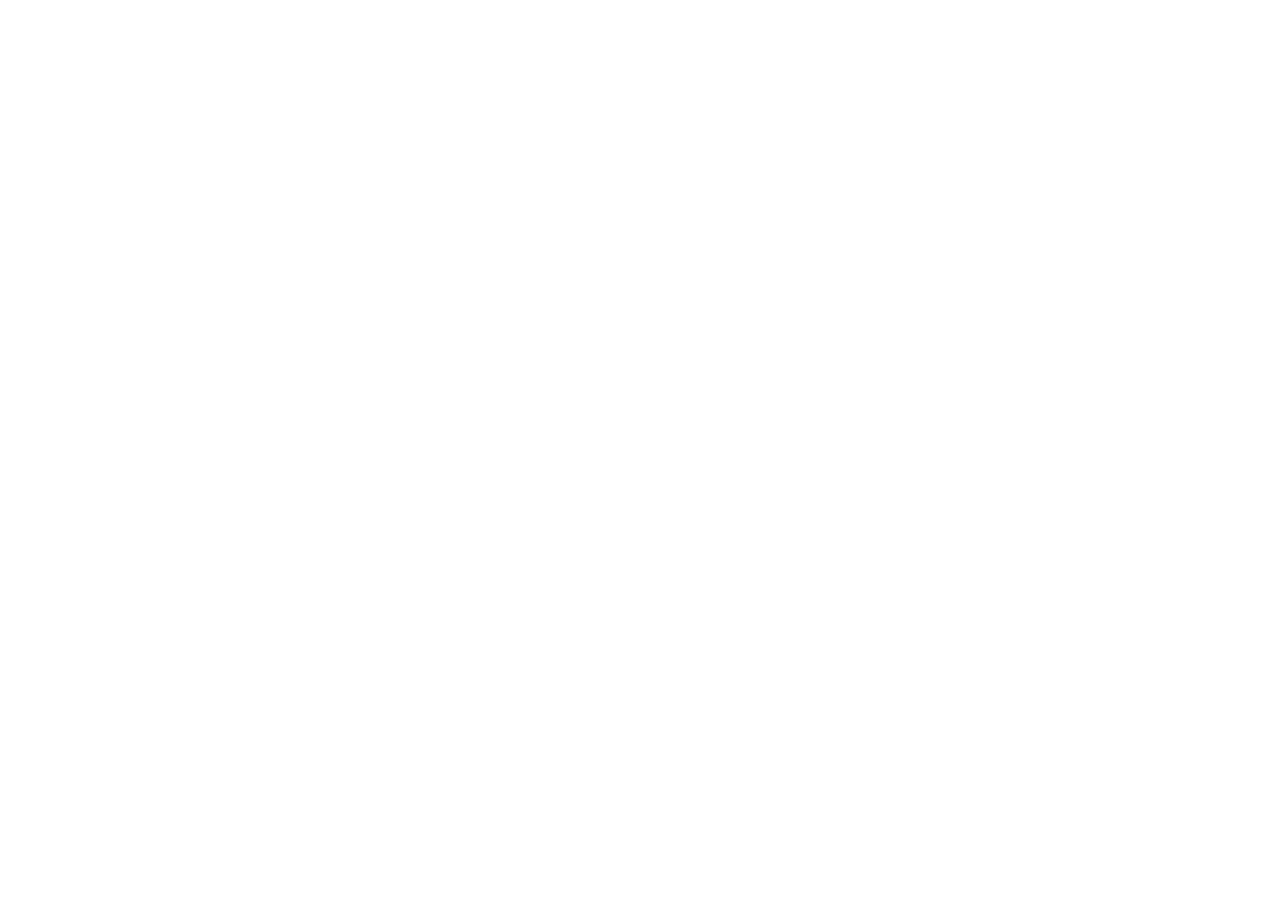
==== about_us.html @ 40432b95 "1" ====
<!DOCTYPE html>
<html lang="en">
<head>
    <meta charset="UTF-8">
    <meta http-equiv="X-UA-Compatible" content="IE=edge">
    <meta name="viewport" content="width=device-width, initial-scale=1.0">
    <title>Document</title>
</head>
<body>
    
</body>
</html>
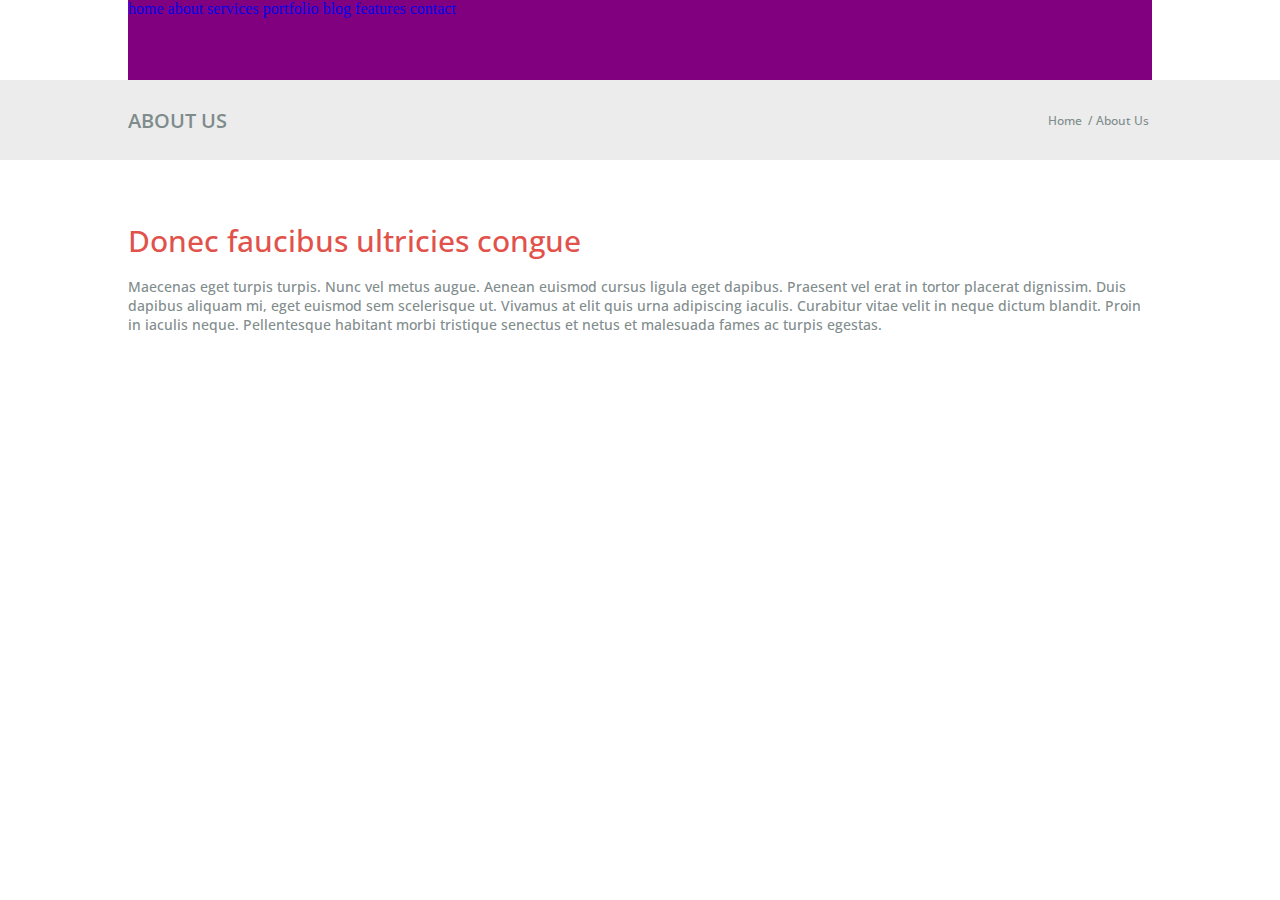
==== commit 4f327ff0: "1" ====
--- a/about_us.html
+++ b/about_us.html
@@ -4,9 +4,55 @@
     <meta charset="UTF-8">
     <meta http-equiv="X-UA-Compatible" content="IE=edge">
     <meta name="viewport" content="width=device-width, initial-scale=1.0">
-    <title>Document</title>
+    <link rel="stylesheet" href="/assets/css/style.css">
+    <title>About Us</title>
 </head>
 <body>
-    
+
+    <header>
+        <div class="container">
+
+    <div class="header">
+        <div class="header-logo"></div>
+        <div class="header-nav">
+            <a href="#" class="home">home</a>
+            <a href="#" class="about">about</a>
+            <a href="#" class="services">services</a>
+            <a href="#" class="portfolio">portfolio</a>
+            <a href="#" class="blog">blog</a>
+            <a href="#" class="features">features</a>
+            <a href="#" class="contact">contact</a>
+            <form action="search"></form>
+        </div>
+    </div>
+        </div>
+    </header>
+
+    <div class="header_title">
+        <div class="container">
+            <div class="title_content">
+                <h2>about us</h2>
+                <div class="title_right">
+                    <a href="/index.html">Home</a>
+                    <a href="/about_us.html">/ About Us</a>
+                </div>
+            </div>
+        </div>
+    </div>
+
+    <section class="section_1">
+        <div class="container">
+            <div class="title_1">
+                <h1>Donec faucibus ultricies congue</h1>
+            </div>
+            <div class="suptitle_1">
+                <p>Maecenas eget turpis turpis. Nunc vel metus augue. Aenean euismod cursus ligula eget dapibus. Praesent vel erat in tortor placerat dignissim. Duis dapibus aliquam mi, eget euismod sem scelerisque ut. Vivamus at elit quis urna adipiscing iaculis. Curabitur vitae velit in neque dictum blandit. Proin in iaculis neque. Pellentesque habitant morbi tristique senectus et netus et malesuada fames ac turpis egestas.</p>
+            </div>
+            <div class="grid_1">
+
+            </div>
+        </div>
+    </section>
+
 </body>
 </html>--- a/assets/css/style.css
+++ b/assets/css/style.css
@@ -0,0 +1,186 @@
+/* Fonts */
+@font-face {
+  font-family: "os_l";
+  font-weight: 300;
+  font-style: normal;
+  src: local("Open-Sans"), url("/assets/fonts/OpenSans-Light.woff2") format("woff2"), url("/assets/fonts/OpenSans-Light.woff") format("woff");
+}
+@font-face {
+  font-family: "os_n";
+  font-weight: 400;
+  font-style: normal;
+  src: local("Open-Sans"), url("/assets/fonts/OpenSans-Regular.woff2") format("woff2"), url("/assets/fonts/OpenSans-Regular.woff") format("woff");
+}
+@font-face {
+  font-family: "os_m";
+  font-weight: 500;
+  font-style: normal;
+  src: local("Open-Sans"), url("/assets/fonts/OpenSans-Medium.woff2") format("woff2"), url("/assets/fonts/OpenSans-Medium.woff") format("woff");
+}
+@font-face {
+  font-family: "os_sb";
+  font-weight: 600;
+  font-style: normal;
+  src: local("Open-Sans"), url("/assets/fonts/OpenSans-SemiBold.woff2") format("woff2"), url("/assets/fonts/OpenSans-SemiBold.woff") format("woff");
+}
+@font-face {
+  font-family: "os_b";
+  font-weight: 700;
+  font-style: normal;
+  src: local("Open-Sans"), url("/assets/fonts/OpenSans-Bold.woff2") format("woff2"), url("/assets/fonts/OpenSans-Bold.woff") format("woff");
+}
+@font-face {
+  font-family: "os_eb";
+  font-weight: 800;
+  font-style: normal;
+  src: local("Open-Sans"), url("/assets/fonts/OpenSans-ExtraBold.woff2") format("woff2"), url("/assets/fonts/OpenSans-ExtraBold.woff") format("woff");
+}
+/* Reset */
+*, *::before, *::after {
+  margin: 0;
+  padding: 0;
+  border: 0;
+  -webkit-box-sizing: border-box;
+          box-sizing: border-box;
+}
+
+:focus, :active {
+  outline: none;
+}
+
+a:focus, a:active {
+  outline: none;
+}
+
+nav, footer, header, aside {
+  display: block;
+}
+
+html, body {
+  height: 100%;
+  width: 100%;
+  font-size: 100%;
+}
+
+input, button, textarea {
+  font-family: inherit;
+}
+
+input::-ms-clear {
+  display: none;
+}
+
+button {
+  cursor: pointer;
+}
+
+button::-moz-focus-inner {
+  padding: 0;
+  border: 0;
+}
+
+a, a:visited {
+  text-decoration: none;
+}
+
+a:hover {
+  text-decoration: none;
+}
+
+ul li {
+  list-style: none;
+}
+
+img {
+  vertical-align: top;
+}
+
+h1, h2, h3, h4, h5, h6 {
+  font-size: inherit;
+  font-weight: inherit;
+}
+
+.header {
+  width: 100%;
+  height: 80px;
+  background-color: purple;
+}
+
+.container {
+  margin: 0 auto;
+  width: 80vw;
+  height: 100%;
+}
+
+.header_title {
+  background-color: #ECECEC;
+  height: 5rem;
+}
+.header_title .title_content {
+  display: -webkit-box;
+  display: -ms-flexbox;
+  display: flex;
+  -webkit-box-orient: horizontal;
+  -webkit-box-direction: normal;
+      -ms-flex-flow: row nowrap;
+          flex-flow: row nowrap;
+  -webkit-box-pack: justify;
+      -ms-flex-pack: justify;
+          justify-content: space-between;
+  -webkit-box-align: center;
+      -ms-flex-align: center;
+          align-items: center;
+  min-height: 5rem;
+}
+.header_title .title_content h2 {
+  font-size: 1.25rem;
+  font-weight: 600;
+  font-family: "os_sb";
+  color: #7F8C8C;
+  text-transform: uppercase;
+}
+.header_title .title_content .title_right {
+  display: -webkit-inline-box;
+  display: -ms-inline-flexbox;
+  display: inline-flex;
+}
+.header_title .title_content .title_right a {
+  font-size: 0.75rem;
+  font-weight: 500;
+  font-family: "os_m";
+  color: #7F8C8C;
+  padding: 3px;
+}
+.header_title .title_content .title_right a:hover {
+  color: red;
+}
+
+.section_1 {
+  margin-top: 3.75rem;
+  height: auto;
+}
+.section_1 .title_1 {
+  font-size: 1.875rem;
+  font-weight: 500;
+  font-family: "os_m";
+  color: #E1524B;
+}
+.section_1 .suptitle_1 {
+  margin-top: 1rem;
+  font-size: 0.875rem;
+  font-weight: 500;
+  font-family: "os_m";
+  color: #7F8C8C;
+}
+
+.grid_1 {
+  padding-top: 3.75rem;
+  display: -ms-grid;
+  display: grid;
+      grid-template-areas: "user_profile  tweets" "follow_block tweets" "trends tweets" "footer tweets" ". tweets";
+  -ms-grid-columns: 1fr, 2fr, 1fr;
+  grid-template-columns: 1fr, 2fr, 1fr;
+  -ms-grid-rows: 1fr, 2fr;
+  grid-template-rows: 1fr, 2fr;
+  gap: 15px;
+}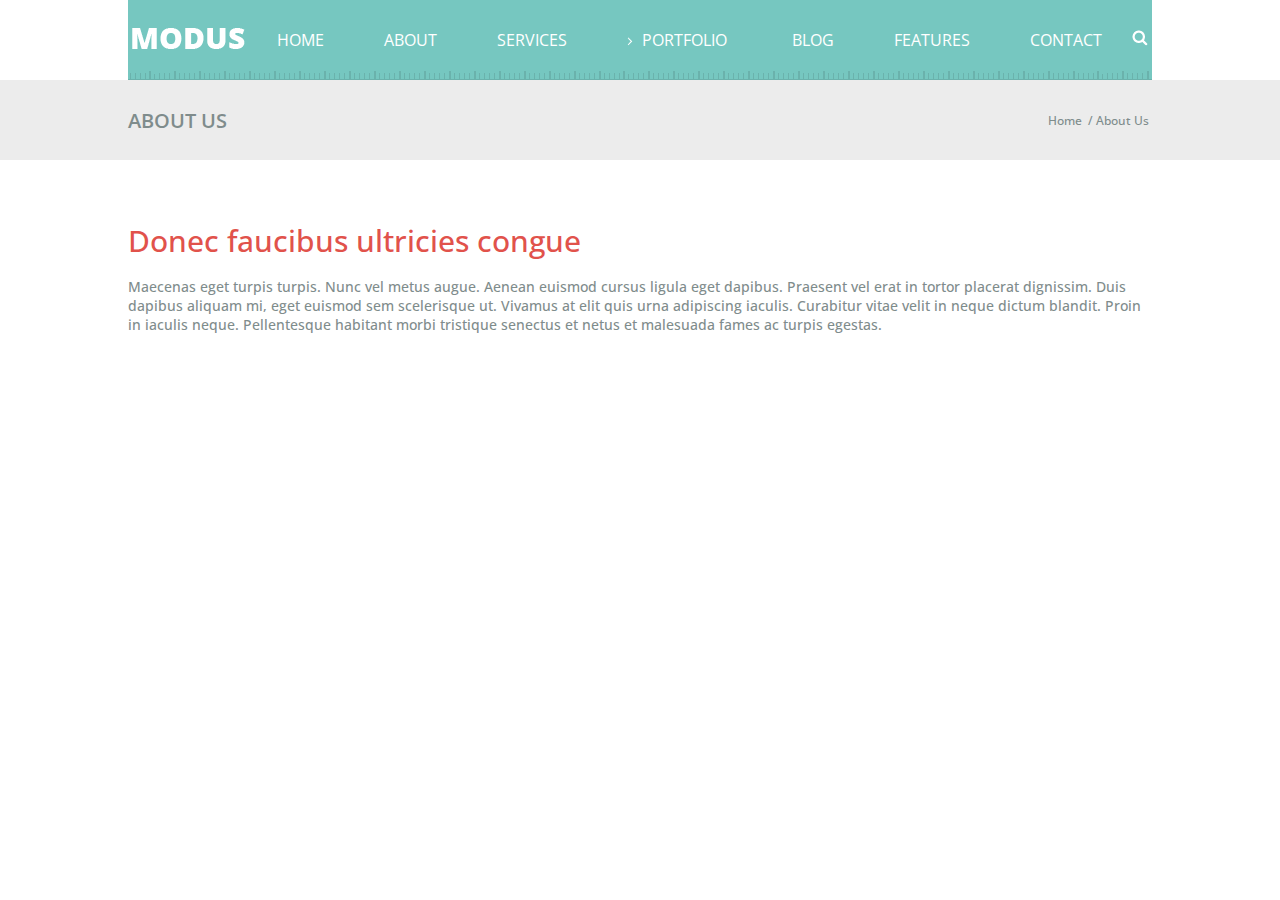
==== commit 0d52dffa: "header" ====
--- a/about_us.html
+++ b/about_us.html
@@ -13,18 +13,32 @@
         <div class="container">
 
     <div class="header">
-        <div class="header-logo"></div>
         <div class="header-nav">
-            <a href="#" class="home">home</a>
-            <a href="#" class="about">about</a>
-            <a href="#" class="services">services</a>
-            <a href="#" class="portfolio">portfolio</a>
-            <a href="#" class="blog">blog</a>
-            <a href="#" class="features">features</a>
-            <a href="#" class="contact">contact</a>
-            <form action="search"></form>
-        </div>
+            <div class="header-logo"></div>
+            <a href="#" class="menu-item">home</a>
+            <a href="#" class="menu-item">about</a>
+            <a href="#" class="menu-item">services</a>
+            <a href="#" id="portfolio" class="menu-item" ><p>portfolio</p>
+                <div id="show-menu" class="dropdownmenu">
+                    <div class="portfolio-page"><p>portfolio</p></div>
+                    <div class="portfolio-page"><p>portfolio</p></div>
+                    <div class="portfolio-page"><p>portfolio</p></div>
+                </div>
+            </a>
+            <a href="#" class="menu-item"> <p></p> blog</a>
+            <a href="#" class="menu-item"><p></p> features</a>
+            <a href="#" class="menu-item"><p></p> contact</a>
+<div class="main-search">
+    <a href="#" id="search" ></a>
+    <input id="search-form" class="search" type="text">
+</div>
+
+                    </div>
+        
     </div>
+    <script src="/assets/js/header.js"></script>
+    <script src="/assets/js/search.js"></script>
+
         </div>
     </header>
 
--- a/assets/css/style.css
+++ b/assets/css/style.css
@@ -101,9 +101,153 @@
 }
 
 .header {
+  position: relative;
   width: 100%;
   height: 80px;
-  background-color: purple;
+  background-color: #76c7c0;
+  background-image: url(/assets/img/header/Path.png);
+  background-repeat: repeat-x;
+  background-position: bottom;
+  z-index: 2;
+}
+.header .header-nav {
+  display: -webkit-box;
+  display: -ms-flexbox;
+  display: flex;
+  -webkit-box-pack: center;
+      -ms-flex-pack: center;
+          justify-content: center;
+  -webkit-box-align: center;
+      -ms-flex-align: center;
+          align-items: center;
+  height: 100%;
+}
+.header .header-nav .header-logo {
+  background: url(/assets/img/header/logo-header.png);
+  background-repeat: no-repeat;
+  height: 25px;
+  width: 115px;
+}
+.header .header-nav .menu-item {
+  text-transform: uppercase;
+  font-family: "os_n";
+  font-weight: 400;
+  padding: 5px 15px;
+  margin: 0 15px;
+  border-radius: 5px;
+  color: #fff;
+}
+.header .header-nav .menu-item:hover:not(#portfolio) {
+  background-color: #62a29e;
+  -webkit-box-shadow: 0 5px 0 0 #528b86;
+          box-shadow: 0 5px 0 0 #528b86;
+}
+.header .header-nav #portfolio {
+  display: -webkit-box;
+  display: -ms-flexbox;
+  display: flex;
+  -webkit-box-align: center;
+      -ms-flex-align: center;
+          align-items: center;
+}
+.header .header-nav #portfolio:hover {
+  background-color: #e8645a !important;
+  -webkit-box-shadow: 0 5px 0 0 #e2534b !important;
+          box-shadow: 0 5px 0 0 #e2534b !important;
+}
+.header .header-nav #portfolio:hover::before {
+  width: 10px;
+  content: url("/assets/img/header/arrow-down.png");
+}
+.header .header-nav #portfolio:before {
+  width: 10px;
+  content: url("/assets/img/header/arrow-right.png");
+}
+.header .header-nav #portfolio p {
+  margin: 0px 5px;
+}
+.header .header-nav #portfolio .dropdownmenu {
+  position: absolute;
+  display: none;
+  background-color: #e2534b;
+  border-radius: 5px;
+  width: 300px;
+  top: 75px;
+  position: absolute;
+  color: white;
+}
+.header .header-nav #portfolio .dropdownmenu:after {
+  position: absolute;
+  top: -5px;
+  left: 20px;
+  -webkit-transform: rotate(45deg);
+          transform: rotate(45deg);
+  background-color: #e2534b;
+  content: "";
+  width: 10px;
+  height: 10px;
+  z-index: -1;
+}
+.header .header-nav #portfolio .dropdownmenu .portfolio-page {
+  background-color: #e8645a;
+  border-radius: 5px;
+  display: -webkit-box;
+  display: -ms-flexbox;
+  display: flex;
+  margin: 5px 5px;
+  padding: 10px;
+  -webkit-box-pack: start;
+      -ms-flex-pack: start;
+          justify-content: flex-start;
+  -webkit-box-align: center;
+      -ms-flex-align: center;
+          align-items: center;
+}
+.header .header-nav #portfolio .dropdownmenu .portfolio-page:before {
+  content: url("/assets/img/header/arrow-right.png");
+}
+.header .header-nav #portfolio .dropdownmenu .portfolio-page:hover {
+  background-color: #76c7c0;
+}
+.header .header-nav #portfolio .show {
+  display: -webkit-box;
+  display: -ms-flexbox;
+  display: flex;
+  -webkit-box-orient: vertical;
+  -webkit-box-direction: normal;
+      -ms-flex-direction: column;
+          flex-direction: column;
+}
+.header .header-nav .portfolio-active {
+  background-color: #e8645a !important;
+  -webkit-box-shadow: 0 5px 0 0 #e2534b !important;
+          box-shadow: 0 5px 0 0 #e2534b !important;
+}
+.header .header-nav .portfolio-active::before {
+  width: 10px;
+  content: url("/assets/img/header/arrow-down.png") !important;
+}
+
+#search {
+  content: url("/assets/img/header/search-form.png");
+}
+
+.search {
+  display: none;
+  position: relative;
+}
+
+.main-search {
+  position: relative;
+}
+
+.search-active {
+  position: absolute;
+  display: -webkit-box;
+  display: -ms-flexbox;
+  display: flex;
+  right: 0px;
+  top: 20px;
 }
 
 .container {
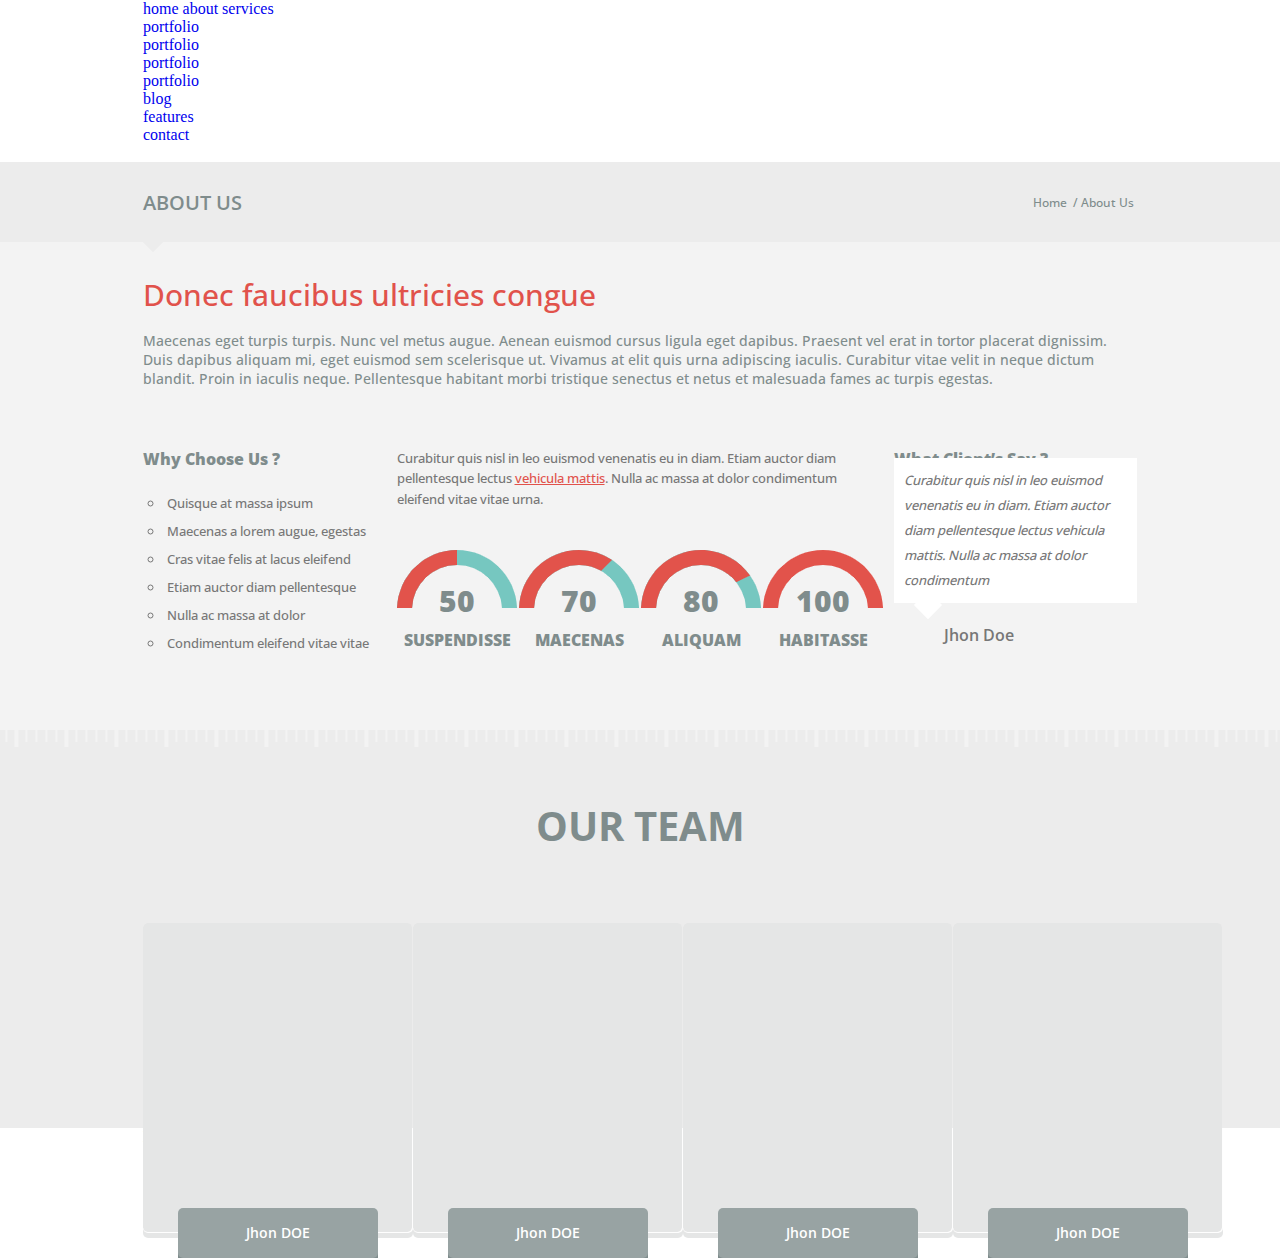
==== commit 1b2ff047: "about us" ====
--- a/about_us.html
+++ b/about_us.html
@@ -63,8 +63,99 @@
                 <p>Maecenas eget turpis turpis. Nunc vel metus augue. Aenean euismod cursus ligula eget dapibus. Praesent vel erat in tortor placerat dignissim. Duis dapibus aliquam mi, eget euismod sem scelerisque ut. Vivamus at elit quis urna adipiscing iaculis. Curabitur vitae velit in neque dictum blandit. Proin in iaculis neque. Pellentesque habitant morbi tristique senectus et netus et malesuada fames ac turpis egestas.</p>
             </div>
             <div class="grid_1">
+                <div class="grid_left_1">
+                    <h3>Why Choose Us ?</h3>
+                </div>
+                <div class="grid_left_2">
+                    <ul>
+                        <li>Quisque at massa ipsum </li>
+                        <li>Maecenas a lorem augue, egestas </li>
+                        <li>Cras vitae felis at lacus eleifend</li>
+                        <li>Etiam auctor diam pellentesque</li>
+                        <li>Nulla ac massa at dolor</li>
+                        <li>Condimentum eleifend vitae vitae</li>
+                    </ul>
+                </div>
+                <div class="grid_center_1">
+                    <p>Curabitur quis nisl in leo euismod venenatis eu in diam. Etiam auctor diam pellentesque lectus <span>vehicula mattis</span>. Nulla ac massa at dolor condimentum eleifend vitae vitae urna.</p>
+                </div>
+                <div class="grid_center_2">
+                    <div class="grid_center_item_1 grid_center_item">
+                        <img id="img_grid_1" src="/assets/img/about_us/Path.png" width="121" height="59" alt="">
+                        <img id="img_overlay_1" src="/assets/img/about_us/Path (1).png" width="61" height="59" alt="">
+                        <h1>50</h1>
+                        <div>SUSPENDISSE</div>
+                    </div>
+                    <div class="grid_center_item_2 grid_center_item">
+                        <img id="img_grid_2" src="/assets/img/about_us/Path.png" width="121" height="59" alt="">
+                        <img id="img_overlay_2" src="/assets/img/about_us/Path (2).png" width="94" height="59" alt="">
+                        <h1>70</h1>
+                        <div>MAECENAS</div>
+                    </div>
+                    <div class="grid_center_item_3 grid_center_item">
+                        <img id="img_grid_3" src="/assets/img/about_us/Path.png" width="121" height="59" alt="">
+                        <img id="img_overlay_3" src="/assets/img/about_us/Path (3).png" width="110" height="59" alt="">
+                        <h1>80</h1>
+                        <div>ALIQUAM</div>
+                    </div>
+                    <div class="grid_center_item">
+                        <img id="img_overlay_4" src="/assets/img/about_us/Path (4).png" width="121" height="59" alt="">
+                        <h1 id="h1_100">100</h1>
+                        <div>HABITASSE</div>
+                    </div>
+                </div>
+                <div class="grid_right_1">
+                    <h3>What Client’s Say ?</h3>
+                </div>
+                <div class="grid_right_2">
+                    <p>Curabitur quis nisl in leo euismod venenatis eu in diam. Etiam auctor diam pellentesque lectus vehicula mattis. Nulla ac massa at dolor condimentum</p>
+                    <div>Jhon Doe</div>
+                </div>
+            </div>
+        </div>
+    </section>
 
+    <section class="section_2">
+        <div class="container">
+            <div class="section_title">
+                <h1>our team</h1>
             </div>
+            <div class="team">
+                <div class="team_item">
+                    <img class="team_img" src="/assets/img/about_us/123.png" width="270" height="310" alt="">
+                    <div class="team_overlay">
+                        <div class="team_img_text">Curabitur quis nisl in leo euismod venenatis eu in diam. Etiam auctor diam pellentesque lectus vehicula mattis. Nulla ac massa at dolor condimentum</div>
+                    </div>
+                    <a class="team_btn" href="#">Jhon DOE</a>
+                </div>
+                <div class="team_item">
+                    <img class="team_img" src="/assets/img/about_us/123.png" width="270" height="310" alt="">
+                    <div class="team_overlay">
+                        <div class="team_img_text">Curabitur quis nisl in leo euismod venenatis eu in diam. Etiam auctor diam pellentesque lectus vehicula mattis. Nulla ac massa at dolor condimentum</div>
+                    </div>
+                    <a class="team_btn" href="#">Jhon DOE</a>
+                </div>
+                <div class="team_item">
+                    <img class="team_img" src="/assets/img/about_us/123.png" width="270" height="310" alt="">
+                    <div class="team_overlay">
+                        <div class="team_img_text">Curabitur quis nisl in leo euismod venenatis eu in diam. Etiam auctor diam pellentesque lectus vehicula mattis. Nulla ac massa at dolor condimentum</div>
+                    </div>
+                    <a class="team_btn" href="#">Jhon DOE</a>
+                </div>
+                <div class="team_item">
+                    <img class="team_img" src="/assets/img/about_us/123.png" width="270" height="310" alt="">
+                    <div class="team_overlay">
+                        <div class="team_img_text">Curabitur quis nisl in leo euismod venenatis eu in diam. Etiam auctor diam pellentesque lectus vehicula mattis. Nulla ac massa at dolor condimentum</div>
+                    </div>
+                    <a class="team_btn" href="#">Jhon DOE</a>
+                </div>
+            </div>
+        </div>
+    </section>
+
+    <section class="section_3">
+        <div class="container">
+            <h1>Best Solution is the simplest IDEA!</h1>
         </div>
     </section>
 
--- a/assets/css/style.css
+++ b/assets/css/style.css
@@ -100,154 +100,226 @@
   font-weight: inherit;
 }
 
-.header {
-  position: relative;
-  width: 100%;
+/*Container*/
+.container {
+  max-width: 1200px;
+  margin: 0 auto;
+  padding: 0 15px;
+}
+
+/*Section1*/
+.grey {
+  max-width: 100%;
   height: 80px;
-  background-color: #76c7c0;
-  background-image: url(/assets/img/header/Path.png);
-  background-repeat: repeat-x;
-  background-position: bottom;
-  z-index: 2;
-}
-.header .header-nav {
+  background-color: #ececec;
+}
+.grey .grey-text {
+  height: 100%;
   display: -webkit-box;
   display: -ms-flexbox;
   display: flex;
-  -webkit-box-pack: center;
-      -ms-flex-pack: center;
-          justify-content: center;
+  -webkit-box-pack: justify;
+      -ms-flex-pack: justify;
+          justify-content: space-between;
   -webkit-box-align: center;
       -ms-flex-align: center;
           align-items: center;
-  height: 100%;
-}
-.header .header-nav .header-logo {
-  background: url(/assets/img/header/logo-header.png);
-  background-repeat: no-repeat;
+}
+.grey .grey-text .text2 {
+  font-family: "os_sb";
+  font-size: 1.25em;
+  line-height: 24px;
+  font-weight: 600;
+  color: #7f8c8c;
+}
+.grey .grey-text a {
+  font-family: "os_n";
+  font-size: 0.75em;
+  line-height: 14px;
+  font-weight: 400;
+  color: #7f8c8c;
+  cursor: default;
+}
+.grey .grey-text a:hover {
+  color: black;
+  opacity: 0.4;
+}
+
+.tria {
   height: 25px;
-  width: 115px;
-}
-.header .header-nav .menu-item {
-  text-transform: uppercase;
+  width: 25px;
+  background-color: #ececec;
+  display: inline-block;
+  position: absolute;
+  top: 65px;
+  -webkit-transform: rotate(139deg);
+          transform: rotate(139deg);
+}
+
+/*Section2*/
+.map {
+  max-width: 100%;
+  height: auto;
+  margin-top: 59px;
+}
+.map .map-decor {
+  width: 100%;
+  border-radius: 5px;
+}
+
+/*Section3*/
+.info {
+  max-width: 100%;
+  height: auto;
+}
+.info .text {
+  width: auto;
+  height: 5.625em;
+  background-color: #ececec;
+  border-radius: 5px;
+  margin-top: 59px;
+  margin-bottom: 59px;
+}
+.info .text .text-decor {
   font-family: "os_n";
+  font-size: 0.8125em;
+  line-height: 20px;
   font-weight: 400;
-  padding: 5px 15px;
-  margin: 0 15px;
-  border-radius: 5px;
-  color: #fff;
-}
-.header .header-nav .menu-item:hover:not(#portfolio) {
-  background-color: #62a29e;
-  -webkit-box-shadow: 0 5px 0 0 #528b86;
-          box-shadow: 0 5px 0 0 #528b86;
-}
-.header .header-nav #portfolio {
+  color: #777777;
+  padding-left: 19px;
+  padding-right: 10px;
+  padding-top: 25px;
+  padding-bottom: 25px;
+}
+
+/*Section4*/
+.contact {
+  max-width: 100%;
+  height: auto;
+}
+.contact .main-block {
+  width: 100%;
+  height: 37.8125em;
   display: -webkit-box;
   display: -ms-flexbox;
   display: flex;
-  -webkit-box-align: center;
-      -ms-flex-align: center;
-          align-items: center;
-}
-.header .header-nav #portfolio:hover {
-  background-color: #e8645a !important;
-  -webkit-box-shadow: 0 5px 0 0 #e2534b !important;
-          box-shadow: 0 5px 0 0 #e2534b !important;
-}
-.header .header-nav #portfolio:hover::before {
-  width: 10px;
-  content: url("/assets/img/header/arrow-down.png");
-}
-.header .header-nav #portfolio:before {
-  width: 10px;
-  content: url("/assets/img/header/arrow-right.png");
-}
-.header .header-nav #portfolio p {
-  margin: 0px 5px;
-}
-.header .header-nav #portfolio .dropdownmenu {
-  position: absolute;
-  display: none;
+  -webkit-box-pack: justify;
+      -ms-flex-pack: justify;
+          justify-content: space-between;
+}
+.contact .main-block .block1 {
+  width: 48.875em;
+  height: auto;
+}
+.contact .main-block .block1 .block1-tittle {
+  font-family: "os_sb";
+  font-size: 1.25em;
+  line-height: 24px;
+  font-weight: 600;
+  text-transform: uppercase;
+  color: #7f8c8c;
+  margin-bottom: 60px;
+}
+.contact .main-block .block1 .form-cont {
+  width: 100%;
+  height: 1.25em;
+}
+.contact .main-block .block1 .input-decor {
+  width: 100%;
+  max-width: 59%;
+  height: 40px;
+  background-color: #e5e6e6;
+  -webkit-box-shadow: inset 3px 2px 0px 0px rgba(245, 244, 244, 0.04);
+          box-shadow: inset 3px 2px 0px 0px rgba(245, 244, 244, 0.04);
+  border-radius: 7px;
+  margin-bottom: 24px;
+  padding-left: 5px;
+}
+.contact .main-block .block1 .area-dec {
+  width: 100%;
+  max-width: 90%;
+  height: 240px;
+  background-color: #e5e6e6;
+  -webkit-box-shadow: inset 3px 2px 0px 0px rgba(245, 244, 244, 0.04);
+          box-shadow: inset 3px 2px 0px 0px rgba(245, 244, 244, 0.04);
+  resize: none;
+  border-radius: 7px;
+  padding-left: 5px;
+  padding-top: 5px;
+  margin-bottom: 24px;
+}
+.contact .main-block .block1 .button-dec {
+  width: 100%;
+  max-width: 25%;
+  height: 50px;
   background-color: #e2534b;
-  border-radius: 5px;
-  width: 300px;
-  top: 75px;
-  position: absolute;
-  color: white;
-}
-.header .header-nav #portfolio .dropdownmenu:after {
-  position: absolute;
-  top: -5px;
-  left: 20px;
-  -webkit-transform: rotate(45deg);
-          transform: rotate(45deg);
-  background-color: #e2534b;
-  content: "";
-  width: 10px;
-  height: 10px;
-  z-index: -1;
-}
-.header .header-nav #portfolio .dropdownmenu .portfolio-page {
-  background-color: #e8645a;
-  border-radius: 5px;
-  display: -webkit-box;
-  display: -ms-flexbox;
-  display: flex;
-  margin: 5px 5px;
-  padding: 10px;
-  -webkit-box-pack: start;
-      -ms-flex-pack: start;
-          justify-content: flex-start;
-  -webkit-box-align: center;
-      -ms-flex-align: center;
-          align-items: center;
-}
-.header .header-nav #portfolio .dropdownmenu .portfolio-page:before {
-  content: url("/assets/img/header/arrow-right.png");
-}
-.header .header-nav #portfolio .dropdownmenu .portfolio-page:hover {
-  background-color: #76c7c0;
-}
-.header .header-nav #portfolio .show {
-  display: -webkit-box;
-  display: -ms-flexbox;
-  display: flex;
-  -webkit-box-orient: vertical;
-  -webkit-box-direction: normal;
-      -ms-flex-direction: column;
-          flex-direction: column;
-}
-.header .header-nav .portfolio-active {
-  background-color: #e8645a !important;
-  -webkit-box-shadow: 0 5px 0 0 #e2534b !important;
-          box-shadow: 0 5px 0 0 #e2534b !important;
-}
-.header .header-nav .portfolio-active::before {
-  width: 10px;
-  content: url("/assets/img/header/arrow-down.png") !important;
-}
-
-#search {
-  content: url("/assets/img/header/search-form.png");
-}
-
-.search {
-  display: none;
-  position: relative;
-}
-
-.main-search {
-  position: relative;
-}
-
-.search-active {
-  position: absolute;
-  display: -webkit-box;
-  display: -ms-flexbox;
-  display: flex;
-  right: 0px;
-  top: 20px;
+  border-radius: 7px;
+  font-family: "os_sb";
+  font-size: 1.25em;
+  line-height: 16px;
+  font-weight: 600;
+  color: #ffffff;
+}
+.contact .main-block .block1 .button-dec:hover {
+  background-color: #500b07;
+  opacity: 2;
+  -webkit-transition: linear 0.5s;
+  transition: linear 0.5s;
+}
+.contact .main-block .block1 .side-text {
+  display: inline-block;
+  font-family: "os_n";
+  font-size: 1.125em;
+  line-height: 20px;
+  font-weight: 400;
+  color: #7f8c8c;
+  padding-left: 20px;
+}
+.contact .main-block .block2 {
+  width: 18.75em;
+  height: auto;
+}
+.contact .main-block .block2 .block2-tittle {
+  font-family: "os_sb";
+  font-size: 1.25em;
+  line-height: 24px;
+  font-weight: 600;
+  text-transform: uppercase;
+  color: #7f8c8c;
+  margin-bottom: 60px;
+}
+.contact .main-block .block2 .img-text {
+  width: 240px;
+  display: inline-block;
+  font-family: "os_n";
+  font-size: 0.9em;
+  line-height: 20px;
+  font-weight: 400;
+  color: #777777;
+  padding-bottom: 15px;
+  padding-left: 5px;
+  margin-right: 20px;
+  margin-bottom: 15px;
+}
+.contact .main-block .block2 .img-text2 {
+  margin-right: 170px;
+  display: inline-block;
+  font-family: "os_n";
+  font-size: 0.9em;
+  line-height: 20px;
+  font-weight: 400;
+  color: #777777;
+  padding-bottom: 15px;
+  padding-left: 5px;
+}
+.contact .main-block .block2 .link {
+  font-family: "os_n";
+  font-size: 0.9em;
+  line-height: 20px;
+  font-weight: 400;
+  text-decoration: underline;
+  color: #e2534b;
+  padding-left: 5px;
 }
 
 .container {
@@ -282,6 +354,18 @@
   font-family: "os_sb";
   color: #7F8C8C;
   text-transform: uppercase;
+  position: relative;
+}
+.header_title .title_content h2::after {
+  content: "";
+  position: absolute;
+  bottom: -120%;
+  -webkit-transform: rotate(45deg);
+          transform: rotate(45deg);
+  display: block;
+  height: 20px;
+  width: 20px;
+  background-color: #ECECEC;
 }
 .header_title .title_content .title_right {
   display: -webkit-inline-box;
@@ -300,7 +384,8 @@
 }
 
 .section_1 {
-  margin-top: 3.75rem;
+  background-color: #F3F3F3;
+  padding-top: 2rem;
   height: auto;
 }
 .section_1 .title_1 {
@@ -321,10 +406,327 @@
   padding-top: 3.75rem;
   display: -ms-grid;
   display: grid;
-      grid-template-areas: "user_profile  tweets" "follow_block tweets" "trends tweets" "footer tweets" ". tweets";
-  -ms-grid-columns: 1fr, 2fr, 1fr;
-  grid-template-columns: 1fr, 2fr, 1fr;
-  -ms-grid-rows: 1fr, 2fr;
-  grid-template-rows: 1fr, 2fr;
-  gap: 15px;
+      grid-template-areas: "grid_left_1  grid_center_1 grid_right_1" "grid_left_2 grid_center_2 grid_right_2";
+  -ms-grid-columns: 1fr 10px 2fr 10px 1fr;
+  grid-template-columns: 1fr 2fr 1fr;
+  -ms-grid-rows: auto;
+  grid-template-rows: auto;
+  gap: 10px;
+  min-height: 340px;
+}
+
+.grid_left_1 {
+  -ms-grid-row: 1;
+  -ms-grid-column: 1;
+  grid-area: grid_left_1;
+  font-size: 1rem;
+  font-weight: 800;
+  font-family: "os_eb";
+  color: #7F8C8C;
+}
+
+.grid_left_2 {
+  -ms-grid-row: 3;
+  -ms-grid-column: 1;
+  grid-area: grid_left_2;
+  font-size: 0.8125em;
+  font-weight: 500;
+  font-family: "os_m";
+  color: #777777;
+}
+.grid_left_2 ul {
+  position: relative;
+  bottom: 15%;
+  list-style: circle;
+  list-style-position: inside;
+}
+.grid_left_2 ul li {
+  padding: 5px;
+  list-style: inherit;
+}
+
+.grid_center_1 {
+  -ms-grid-row: 1;
+  -ms-grid-column: 3;
+  grid-area: grid_center_1;
+  font-size: 0.8125em;
+  font-weight: 500;
+  font-family: "os_m";
+  color: #777777;
+  line-height: 1.5625em;
+  max-width: 530px;
+  height: 20px;
+  width: 100%;
+}
+.grid_center_1 span {
+  color: #E1524B;
+  text-decoration: underline;
+}
+
+.grid_center_2 {
+  -ms-grid-row: 3;
+  -ms-grid-column: 3;
+  grid-area: grid_center_2;
+  display: -webkit-box;
+  display: -ms-flexbox;
+  display: flex;
+  -webkit-box-pack: justify;
+      -ms-flex-pack: justify;
+          justify-content: space-between;
+  max-width: 551px;
+  width: 100%;
+  padding-top: 30px;
+}
+
+.grid_center_item_1 {
+  position: relative;
+}
+.grid_center_item_1 #img_overlay_1 {
+  position: absolute;
+  left: 0;
+}
+
+.grid_center_item_2 {
+  position: relative;
+}
+.grid_center_item_2 #img_overlay_2 {
+  position: absolute;
+  left: 0;
+}
+
+.grid_center_item_3 {
+  position: relative;
+}
+.grid_center_item_3 #img_overlay_3 {
+  position: absolute;
+  left: 0;
+}
+
+.grid_center_item {
+  position: relative;
+}
+.grid_center_item h1 {
+  font-size: 1.875rem;
+  font-weight: 800;
+  font-family: "os_eb";
+  color: #7F8C8C;
+  position: absolute;
+  left: 35%;
+  bottom: 60%;
+}
+.grid_center_item #h1_100 {
+  left: 28%;
+}
+.grid_center_item div {
+  font-size: 1rem;
+  font-weight: 800;
+  font-family: "os_eb";
+  color: #7F8C8C;
+  text-align: center;
+  padding-top: 20px;
+}
+
+.grid_right_1 {
+  -ms-grid-row: 1;
+  -ms-grid-column: 5;
+  grid-area: grid_right_1;
+  font-size: 1rem;
+  font-weight: 800;
+  font-family: "os_eb";
+  color: #7F8C8C;
+}
+
+.grid_right_2 {
+  -ms-grid-row: 3;
+  -ms-grid-column: 5;
+  grid-area: grid_right_2;
+  position: relative;
+}
+.grid_right_2 p {
+  font-size: 0.8125em;
+  font-weight: 500;
+  font-family: "os_m";
+  color: #777777;
+  font-style: italic;
+  line-height: 1.5625rem;
+  position: absolute;
+  bottom: 60%;
+  background-color: white;
+  padding: 10px;
+}
+.grid_right_2 p::after {
+  content: "";
+  position: absolute;
+  bottom: -8%;
+  left: 10%;
+  -webkit-transform: rotate(45deg);
+          transform: rotate(45deg);
+  display: block;
+  height: 20px;
+  width: 20px;
+  background-color: white;
+}
+.grid_right_2 div {
+  font-size: 1rem;
+  font-weight: 600;
+  font-family: "os_sb";
+  color: #777777;
+  padding-left: 3.125rem;
+  padding-top: 10px;
+  position: absolute;
+  top: 45%;
+}
+
+.section_2 {
+  background: url(/assets/img/about_us/sdsdasda.png) top no-repeat;
+  background-color: #ECECEC;
+  max-height: 400px;
+  height: 100%;
+}
+
+.section_title {
+  font-size: 2.5rem;
+  font-weight: 700;
+  font-family: "os_b";
+  color: #7F8C8C;
+  text-transform: uppercase;
+  text-align: center;
+  padding: 4.375rem 0;
+}
+
+.team {
+  display: -webkit-box;
+  display: -ms-flexbox;
+  display: flex;
+  -webkit-box-pack: justify;
+      -ms-flex-pack: justify;
+          justify-content: space-between;
+}
+
+.team_item {
+  display: -webkit-box;
+  display: -ms-flexbox;
+  display: flex;
+  -webkit-box-orient: vertical;
+  -webkit-box-direction: normal;
+      -ms-flex-flow: column wrap;
+          flex-flow: column wrap;
+  -webkit-box-pack: center;
+      -ms-flex-pack: center;
+          justify-content: center;
+  -webkit-box-align: center;
+      -ms-flex-align: center;
+          align-items: center;
+  position: relative;
+}
+.team_item:hover .team_overlay {
+  opacity: 1;
+}
+.team_item .team_img {
+  -webkit-box-shadow: 0px 5px #E5E6E6;
+          box-shadow: 0px 5px #E5E6E6;
+  border-radius: 5px;
+}
+.team_item .team_btn {
+  position: absolute;
+  bottom: -8%;
+  width: 12.5rem;
+  height: 3.125rem;
+  display: -webkit-box;
+  display: -ms-flexbox;
+  display: flex;
+  -webkit-box-orient: vertical;
+  -webkit-box-direction: normal;
+      -ms-flex-flow: inherit nowrap;
+          flex-flow: inherit nowrap;
+  -webkit-box-pack: center;
+      -ms-flex-pack: center;
+          justify-content: center;
+  -webkit-box-align: center;
+      -ms-flex-align: center;
+          align-items: center;
+  font-size: 0.875rem;
+  font-weight: 600;
+  font-family: "os_sb";
+  color: #FFFFFF;
+  background-color: #98A3A3;
+  -webkit-box-shadow: 0px 5px #7F8C8C;
+          box-shadow: 0px 5px #7F8C8C;
+  border-radius: 5px;
+  -webkit-transition: all ease 0.5s;
+  transition: all ease 0.5s;
+}
+.team_item .team_btn:hover {
+  background-color: #E8645A;
+  -webkit-box-shadow: 0px 5px #E2534B;
+          box-shadow: 0px 5px #E2534B;
+}
+
+.team_overlay {
+  position: absolute;
+  height: 310px;
+  width: 100%;
+  opacity: 0;
+  -webkit-transition: all ease 0.5s;
+  transition: all ease 0.5s;
+  background-color: #90D1CB;
+  border-radius: 5px;
+}
+.team_overlay::after {
+  content: "";
+  display: block;
+  background-color: #81BCB6;
+  height: 41px;
+  width: 41px;
+  border-radius: 5px;
+  position: absolute;
+  top: 70%;
+  left: 13%;
+}
+.team_overlay::before {
+  content: "";
+  display: block;
+  background-color: #81BCB6;
+  height: 41px;
+  width: 41px;
+  border-radius: 5px;
+  position: absolute;
+  top: 70%;
+  left: 33%;
+}
+
+.team_img_text {
+  font-size: 0.813rem;
+  font-weight: 500;
+  font-family: "os_m";
+  color: white;
+  font-style: italic;
+  max-width: 196px;
+  max-height: 110px;
+  position: absolute;
+  line-height: 20px;
+  top: 37px;
+  left: 37px;
+}
+.team_img_text::after {
+  content: "";
+  display: block;
+  background-color: #81BCB6;
+  height: 41px;
+  width: 41px;
+  border-radius: 5px;
+  position: absolute;
+  left: 53%;
+  bottom: -101%;
+}
+.team_img_text::before {
+  content: "";
+  display: block;
+  background-color: #81BCB6;
+  height: 41px;
+  width: 41px;
+  border-radius: 5px;
+  position: absolute;
+  bottom: -101%;
+  left: 80%;
 }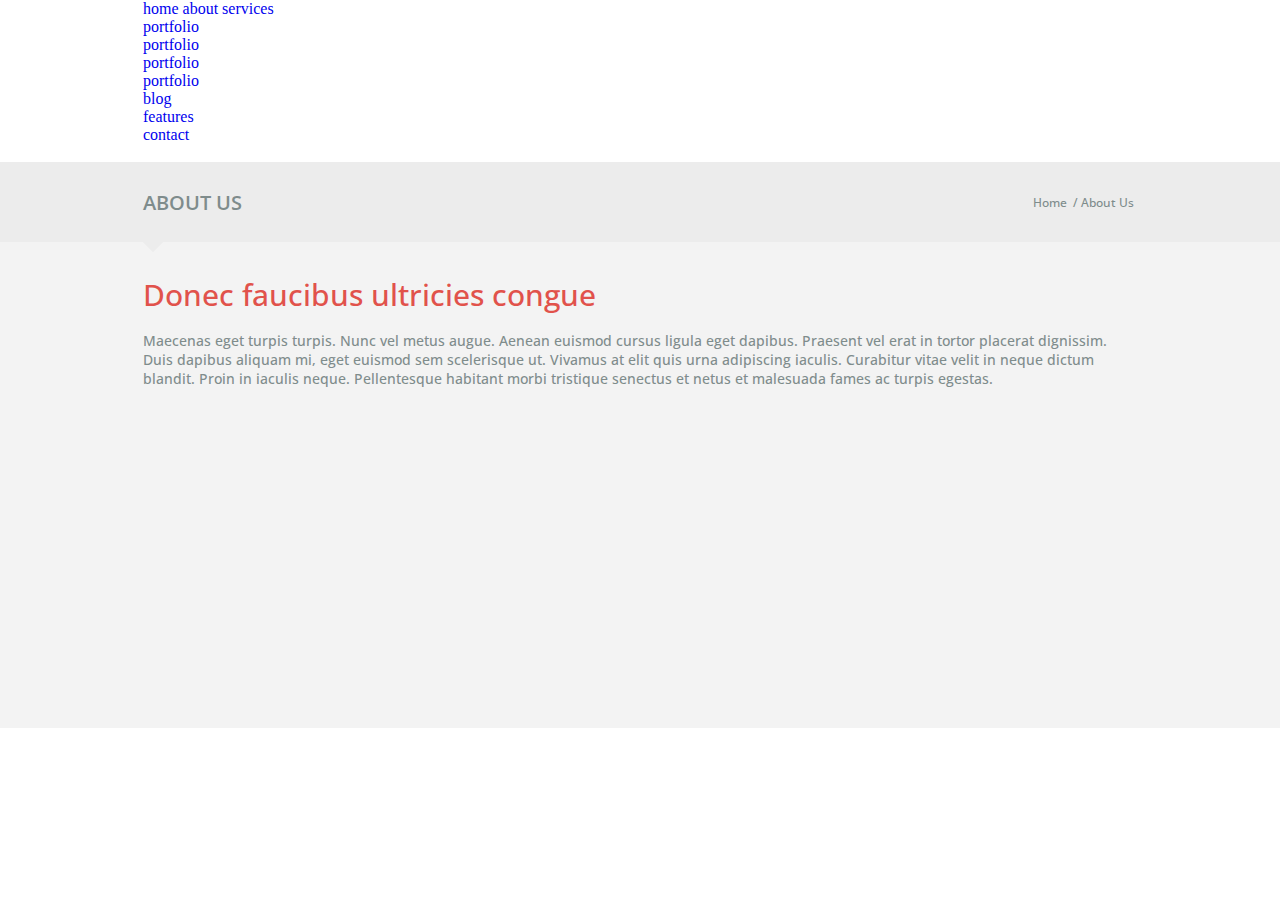
==== commit 37ad0b24: "Merge branch 'main' of https://github.com/romaant/First-project" ====
--- a/about_us.html
+++ b/about_us.html
@@ -63,99 +63,8 @@
                 <p>Maecenas eget turpis turpis. Nunc vel metus augue. Aenean euismod cursus ligula eget dapibus. Praesent vel erat in tortor placerat dignissim. Duis dapibus aliquam mi, eget euismod sem scelerisque ut. Vivamus at elit quis urna adipiscing iaculis. Curabitur vitae velit in neque dictum blandit. Proin in iaculis neque. Pellentesque habitant morbi tristique senectus et netus et malesuada fames ac turpis egestas.</p>
             </div>
             <div class="grid_1">
-                <div class="grid_left_1">
-                    <h3>Why Choose Us ?</h3>
-                </div>
-                <div class="grid_left_2">
-                    <ul>
-                        <li>Quisque at massa ipsum </li>
-                        <li>Maecenas a lorem augue, egestas </li>
-                        <li>Cras vitae felis at lacus eleifend</li>
-                        <li>Etiam auctor diam pellentesque</li>
-                        <li>Nulla ac massa at dolor</li>
-                        <li>Condimentum eleifend vitae vitae</li>
-                    </ul>
-                </div>
-                <div class="grid_center_1">
-                    <p>Curabitur quis nisl in leo euismod venenatis eu in diam. Etiam auctor diam pellentesque lectus <span>vehicula mattis</span>. Nulla ac massa at dolor condimentum eleifend vitae vitae urna.</p>
-                </div>
-                <div class="grid_center_2">
-                    <div class="grid_center_item_1 grid_center_item">
-                        <img id="img_grid_1" src="/assets/img/about_us/Path.png" width="121" height="59" alt="">
-                        <img id="img_overlay_1" src="/assets/img/about_us/Path (1).png" width="61" height="59" alt="">
-                        <h1>50</h1>
-                        <div>SUSPENDISSE</div>
-                    </div>
-                    <div class="grid_center_item_2 grid_center_item">
-                        <img id="img_grid_2" src="/assets/img/about_us/Path.png" width="121" height="59" alt="">
-                        <img id="img_overlay_2" src="/assets/img/about_us/Path (2).png" width="94" height="59" alt="">
-                        <h1>70</h1>
-                        <div>MAECENAS</div>
-                    </div>
-                    <div class="grid_center_item_3 grid_center_item">
-                        <img id="img_grid_3" src="/assets/img/about_us/Path.png" width="121" height="59" alt="">
-                        <img id="img_overlay_3" src="/assets/img/about_us/Path (3).png" width="110" height="59" alt="">
-                        <h1>80</h1>
-                        <div>ALIQUAM</div>
-                    </div>
-                    <div class="grid_center_item">
-                        <img id="img_overlay_4" src="/assets/img/about_us/Path (4).png" width="121" height="59" alt="">
-                        <h1 id="h1_100">100</h1>
-                        <div>HABITASSE</div>
-                    </div>
-                </div>
-                <div class="grid_right_1">
-                    <h3>What Client’s Say ?</h3>
-                </div>
-                <div class="grid_right_2">
-                    <p>Curabitur quis nisl in leo euismod venenatis eu in diam. Etiam auctor diam pellentesque lectus vehicula mattis. Nulla ac massa at dolor condimentum</p>
-                    <div>Jhon Doe</div>
-                </div>
+
             </div>
-        </div>
-    </section>
-
-    <section class="section_2">
-        <div class="container">
-            <div class="section_title">
-                <h1>our team</h1>
-            </div>
-            <div class="team">
-                <div class="team_item">
-                    <img class="team_img" src="/assets/img/about_us/123.png" width="270" height="310" alt="">
-                    <div class="team_overlay">
-                        <div class="team_img_text">Curabitur quis nisl in leo euismod venenatis eu in diam. Etiam auctor diam pellentesque lectus vehicula mattis. Nulla ac massa at dolor condimentum</div>
-                    </div>
-                    <a class="team_btn" href="#">Jhon DOE</a>
-                </div>
-                <div class="team_item">
-                    <img class="team_img" src="/assets/img/about_us/123.png" width="270" height="310" alt="">
-                    <div class="team_overlay">
-                        <div class="team_img_text">Curabitur quis nisl in leo euismod venenatis eu in diam. Etiam auctor diam pellentesque lectus vehicula mattis. Nulla ac massa at dolor condimentum</div>
-                    </div>
-                    <a class="team_btn" href="#">Jhon DOE</a>
-                </div>
-                <div class="team_item">
-                    <img class="team_img" src="/assets/img/about_us/123.png" width="270" height="310" alt="">
-                    <div class="team_overlay">
-                        <div class="team_img_text">Curabitur quis nisl in leo euismod venenatis eu in diam. Etiam auctor diam pellentesque lectus vehicula mattis. Nulla ac massa at dolor condimentum</div>
-                    </div>
-                    <a class="team_btn" href="#">Jhon DOE</a>
-                </div>
-                <div class="team_item">
-                    <img class="team_img" src="/assets/img/about_us/123.png" width="270" height="310" alt="">
-                    <div class="team_overlay">
-                        <div class="team_img_text">Curabitur quis nisl in leo euismod venenatis eu in diam. Etiam auctor diam pellentesque lectus vehicula mattis. Nulla ac massa at dolor condimentum</div>
-                    </div>
-                    <a class="team_btn" href="#">Jhon DOE</a>
-                </div>
-            </div>
-        </div>
-    </section>
-
-    <section class="section_3">
-        <div class="container">
-            <h1>Best Solution is the simplest IDEA!</h1>
         </div>
     </section>
 
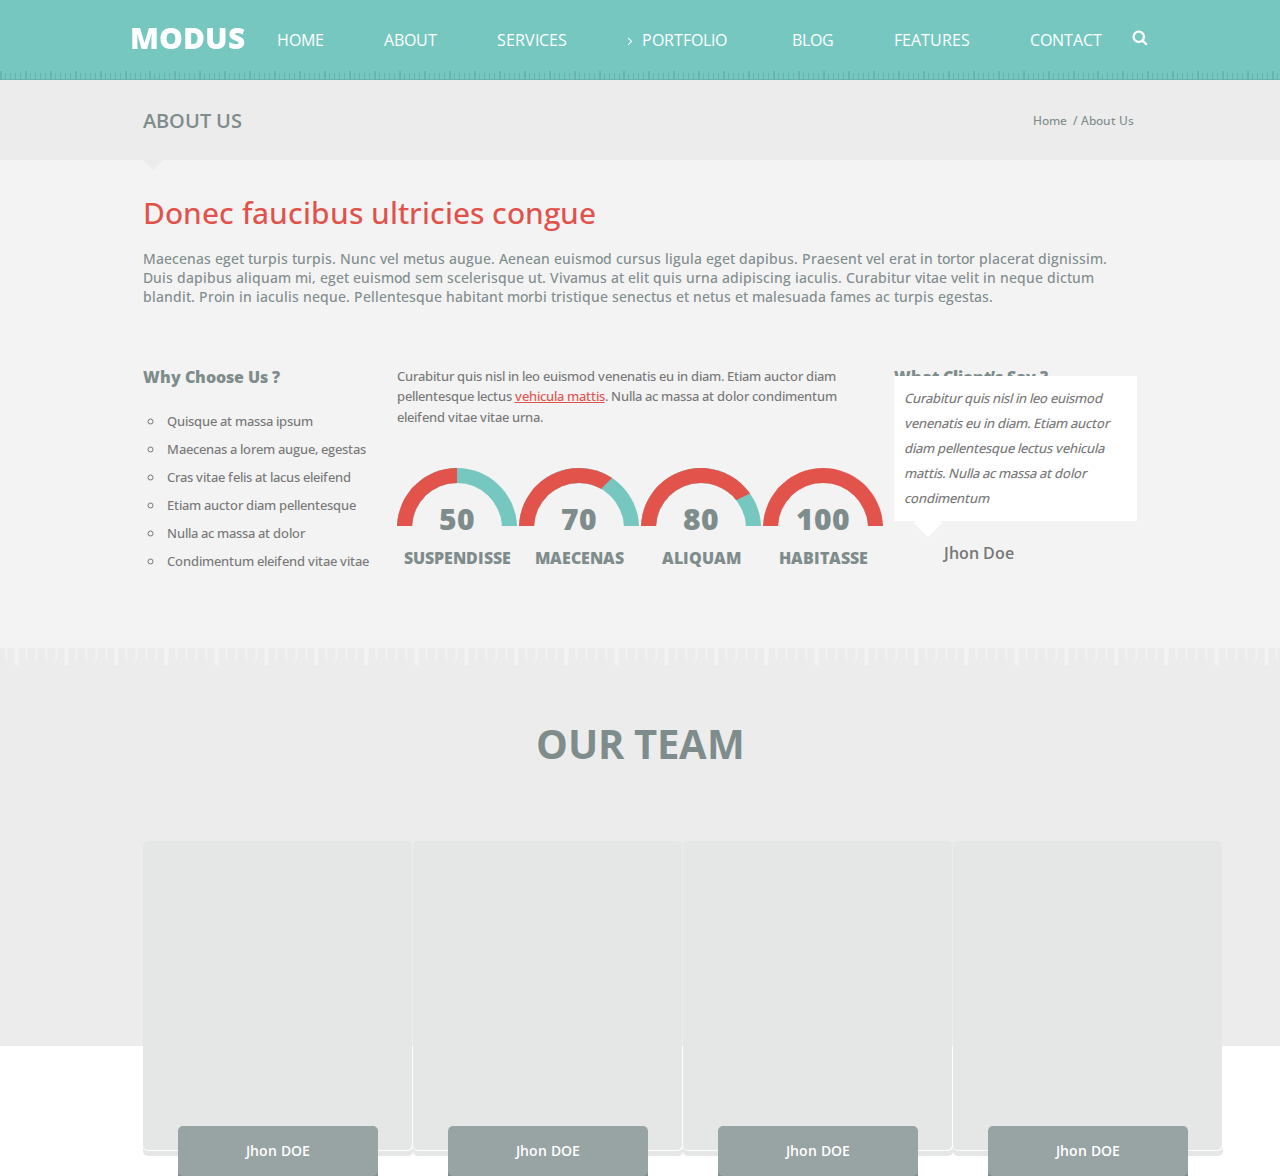
==== commit 6621d807: "1" ====
--- a/about_us.html
+++ b/about_us.html
@@ -10,14 +10,13 @@
 <body>
 
     <header>
-        <div class="container">
 
     <div class="header">
         <div class="header-nav">
             <div class="header-logo"></div>
             <a href="#" class="menu-item">home</a>
             <a href="#" class="menu-item">about</a>
-            <a href="#" class="menu-item">services</a>
+            <a href="/contact.html" class="menu-item">services</a>
             <a href="#" id="portfolio" class="menu-item" ><p>portfolio</p>
                 <div id="show-menu" class="dropdownmenu">
                     <div class="portfolio-page"><p>portfolio</p></div>
@@ -39,7 +38,6 @@
     <script src="/assets/js/header.js"></script>
     <script src="/assets/js/search.js"></script>
 
-        </div>
     </header>
 
     <div class="header_title">
@@ -63,8 +61,99 @@
                 <p>Maecenas eget turpis turpis. Nunc vel metus augue. Aenean euismod cursus ligula eget dapibus. Praesent vel erat in tortor placerat dignissim. Duis dapibus aliquam mi, eget euismod sem scelerisque ut. Vivamus at elit quis urna adipiscing iaculis. Curabitur vitae velit in neque dictum blandit. Proin in iaculis neque. Pellentesque habitant morbi tristique senectus et netus et malesuada fames ac turpis egestas.</p>
             </div>
             <div class="grid_1">
+                <div class="grid_left_1">
+                    <h3>Why Choose Us ?</h3>
+                </div>
+                <div class="grid_left_2">
+                    <ul>
+                        <li>Quisque at massa ipsum </li>
+                        <li>Maecenas a lorem augue, egestas </li>
+                        <li>Cras vitae felis at lacus eleifend</li>
+                        <li>Etiam auctor diam pellentesque</li>
+                        <li>Nulla ac massa at dolor</li>
+                        <li>Condimentum eleifend vitae vitae</li>
+                    </ul>
+                </div>
+                <div class="grid_center_1">
+                    <p>Curabitur quis nisl in leo euismod venenatis eu in diam. Etiam auctor diam pellentesque lectus <span>vehicula mattis</span>. Nulla ac massa at dolor condimentum eleifend vitae vitae urna.</p>
+                </div>
+                <div class="grid_center_2">
+                    <div class="grid_center_item_1 grid_center_item">
+                        <img id="img_grid_1" src="/assets/img/about_us/Path.png" width="121" height="59" alt="">
+                        <img id="img_overlay_1" src="/assets/img/about_us/Path (1).png" width="61" height="59" alt="">
+                        <h1>50</h1>
+                        <div>SUSPENDISSE</div>
+                    </div>
+                    <div class="grid_center_item_2 grid_center_item">
+                        <img id="img_grid_2" src="/assets/img/about_us/Path.png" width="121" height="59" alt="">
+                        <img id="img_overlay_2" src="/assets/img/about_us/Path (2).png" width="94" height="59" alt="">
+                        <h1>70</h1>
+                        <div>MAECENAS</div>
+                    </div>
+                    <div class="grid_center_item_3 grid_center_item">
+                        <img id="img_grid_3" src="/assets/img/about_us/Path.png" width="121" height="59" alt="">
+                        <img id="img_overlay_3" src="/assets/img/about_us/Path (3).png" width="110" height="59" alt="">
+                        <h1>80</h1>
+                        <div>ALIQUAM</div>
+                    </div>
+                    <div class="grid_center_item">
+                        <img id="img_overlay_4" src="/assets/img/about_us/Path (4).png" width="121" height="59" alt="">
+                        <h1 id="h1_100">100</h1>
+                        <div>HABITASSE</div>
+                    </div>
+                </div>
+                <div class="grid_right_1">
+                    <h3>What Client’s Say ?</h3>
+                </div>
+                <div class="grid_right_2">
+                    <p>Curabitur quis nisl in leo euismod venenatis eu in diam. Etiam auctor diam pellentesque lectus vehicula mattis. Nulla ac massa at dolor condimentum</p>
+                    <div>Jhon Doe</div>
+                </div>
+            </div>
+        </div>
+    </section>
 
+    <section class="section_2">
+        <div class="container">
+            <div class="section_title">
+                <h1>our team</h1>
             </div>
+            <div class="team">
+                <div class="team_item">
+                    <img class="team_img" src="/assets/img/about_us/123.png" width="270" height="310" alt="">
+                    <div class="team_overlay">
+                        <div class="team_img_text">Curabitur quis nisl in leo euismod venenatis eu in diam. Etiam auctor diam pellentesque lectus vehicula mattis. Nulla ac massa at dolor condimentum</div>
+                    </div>
+                    <a class="team_btn" href="#">Jhon DOE</a>
+                </div>
+                <div class="team_item">
+                    <img class="team_img" src="/assets/img/about_us/123.png" width="270" height="310" alt="">
+                    <div class="team_overlay">
+                        <div class="team_img_text">Curabitur quis nisl in leo euismod venenatis eu in diam. Etiam auctor diam pellentesque lectus vehicula mattis. Nulla ac massa at dolor condimentum</div>
+                    </div>
+                    <a class="team_btn" href="#">Jhon DOE</a>
+                </div>
+                <div class="team_item">
+                    <img class="team_img" src="/assets/img/about_us/123.png" width="270" height="310" alt="">
+                    <div class="team_overlay">
+                        <div class="team_img_text">Curabitur quis nisl in leo euismod venenatis eu in diam. Etiam auctor diam pellentesque lectus vehicula mattis. Nulla ac massa at dolor condimentum</div>
+                    </div>
+                    <a class="team_btn" href="#">Jhon DOE</a>
+                </div>
+                <div class="team_item">
+                    <img class="team_img" src="/assets/img/about_us/123.png" width="270" height="310" alt="">
+                    <div class="team_overlay">
+                        <div class="team_img_text">Curabitur quis nisl in leo euismod venenatis eu in diam. Etiam auctor diam pellentesque lectus vehicula mattis. Nulla ac massa at dolor condimentum</div>
+                    </div>
+                    <a class="team_btn" href="#">Jhon DOE</a>
+                </div>
+            </div>
+        </div>
+    </section>
+
+    <section class="section_3">
+        <div class="container">
+            <h1>Best Solution is the simplest IDEA!</h1>
         </div>
     </section>
 
--- a/assets/css/style.css
+++ b/assets/css/style.css
@@ -322,12 +322,6 @@
   padding-left: 5px;
 }
 
-.container {
-  margin: 0 auto;
-  width: 80vw;
-  height: 100%;
-}
-
 .header_title {
   background-color: #ECECEC;
   height: 5rem;
@@ -418,6 +412,8 @@
 .grid_left_1 {
   -ms-grid-row: 1;
   -ms-grid-column: 1;
+  -ms-grid-row: 1;
+  -ms-grid-column: 1;
   grid-area: grid_left_1;
   font-size: 1rem;
   font-weight: 800;
@@ -428,6 +424,8 @@
 .grid_left_2 {
   -ms-grid-row: 3;
   -ms-grid-column: 1;
+  -ms-grid-row: 3;
+  -ms-grid-column: 1;
   grid-area: grid_left_2;
   font-size: 0.8125em;
   font-weight: 500;
@@ -446,6 +444,8 @@
 }
 
 .grid_center_1 {
+  -ms-grid-row: 1;
+  -ms-grid-column: 3;
   -ms-grid-row: 1;
   -ms-grid-column: 3;
   grid-area: grid_center_1;
@@ -464,6 +464,8 @@
 }
 
 .grid_center_2 {
+  -ms-grid-row: 3;
+  -ms-grid-column: 3;
   -ms-grid-row: 3;
   -ms-grid-column: 3;
   grid-area: grid_center_2;
@@ -529,6 +531,8 @@
 .grid_right_1 {
   -ms-grid-row: 1;
   -ms-grid-column: 5;
+  -ms-grid-row: 1;
+  -ms-grid-column: 5;
   grid-area: grid_right_1;
   font-size: 1rem;
   font-weight: 800;
@@ -537,6 +541,8 @@
 }
 
 .grid_right_2 {
+  -ms-grid-row: 3;
+  -ms-grid-column: 5;
   -ms-grid-row: 3;
   -ms-grid-column: 5;
   grid-area: grid_right_2;
@@ -729,4 +735,575 @@
   position: absolute;
   bottom: -101%;
   left: 80%;
+}
+
+.header {
+  position: relative;
+  width: 100%;
+  height: 80px;
+  background-color: #76c7c0;
+  background-image: url(/assets/img/header/Path.png);
+  background-repeat: repeat-x;
+  background-position: bottom;
+  z-index: 2;
+}
+.header .header-nav {
+  display: -webkit-box;
+  display: -ms-flexbox;
+  display: flex;
+  -webkit-box-pack: center;
+      -ms-flex-pack: center;
+          justify-content: center;
+  -webkit-box-align: center;
+      -ms-flex-align: center;
+          align-items: center;
+  height: 100%;
+}
+.header .header-nav .header-logo {
+  background: url(/assets/img/header/logo-header.png);
+  background-repeat: no-repeat;
+  height: 25px;
+  width: 115px;
+}
+.header .header-nav .menu-item {
+  text-transform: uppercase;
+  font-family: "os_n";
+  font-weight: 400;
+  padding: 5px 15px;
+  margin: 0 15px;
+  border-radius: 5px;
+  color: #fff;
+}
+.header .header-nav .menu-item:hover:not(#portfolio) {
+  background-color: #62a29e;
+  -webkit-box-shadow: 0 5px 0 0 #528b86;
+          box-shadow: 0 5px 0 0 #528b86;
+}
+.header .header-nav #portfolio {
+  display: -webkit-box;
+  display: -ms-flexbox;
+  display: flex;
+  -webkit-box-align: center;
+      -ms-flex-align: center;
+          align-items: center;
+}
+.header .header-nav #portfolio:hover {
+  background-color: #e8645a !important;
+  -webkit-box-shadow: 0 5px 0 0 #e2534b !important;
+          box-shadow: 0 5px 0 0 #e2534b !important;
+}
+.header .header-nav #portfolio:hover::before {
+  width: 10px;
+  content: url("/assets/img/header/arrow-down.png");
+}
+.header .header-nav #portfolio:before {
+  width: 10px;
+  content: url("/assets/img/header/arrow-right.png");
+}
+.header .header-nav #portfolio p {
+  margin: 0px 5px;
+}
+.header .header-nav #portfolio .dropdownmenu {
+  position: absolute;
+  display: none;
+  background-color: #e2534b;
+  border-radius: 5px;
+  width: 300px;
+  top: 75px;
+  position: absolute;
+  color: white;
+}
+.header .header-nav #portfolio .dropdownmenu:after {
+  position: absolute;
+  top: -5px;
+  left: 20px;
+  -webkit-transform: rotate(45deg);
+          transform: rotate(45deg);
+  background-color: #e2534b;
+  content: "";
+  width: 10px;
+  height: 10px;
+  z-index: -1;
+}
+.header .header-nav #portfolio .dropdownmenu .portfolio-page {
+  background-color: #e8645a;
+  border-radius: 5px;
+  display: -webkit-box;
+  display: -ms-flexbox;
+  display: flex;
+  margin: 5px 5px;
+  padding: 10px;
+  -webkit-box-pack: start;
+      -ms-flex-pack: start;
+          justify-content: flex-start;
+  -webkit-box-align: center;
+      -ms-flex-align: center;
+          align-items: center;
+}
+.header .header-nav #portfolio .dropdownmenu .portfolio-page:before {
+  content: url("/assets/img/header/arrow-right.png");
+}
+.header .header-nav #portfolio .dropdownmenu .portfolio-page:hover {
+  background-color: #76c7c0;
+}
+.header .header-nav #portfolio .show {
+  display: -webkit-box;
+  display: -ms-flexbox;
+  display: flex;
+  -webkit-box-orient: vertical;
+  -webkit-box-direction: normal;
+      -ms-flex-direction: column;
+          flex-direction: column;
+}
+.header .header-nav .portfolio-active {
+  background-color: #e8645a !important;
+  -webkit-box-shadow: 0 5px 0 0 #e2534b !important;
+          box-shadow: 0 5px 0 0 #e2534b !important;
+}
+.header .header-nav .portfolio-active::before {
+  width: 10px;
+  content: url("/assets/img/header/arrow-down.png") !important;
+}
+
+#search {
+  content: url("/assets/img/header/search-form.png");
+}
+
+.search {
+  display: none;
+  position: relative;
+}
+
+.main-search {
+  position: relative;
+}
+
+.search-active {
+  position: absolute;
+  display: -webkit-box;
+  display: -ms-flexbox;
+  display: flex;
+  right: 0px;
+  top: 20px;
+}
+
+.container {
+  margin: 0 auto;
+  width: 80vw;
+  height: 100%;
+}
+
+.header_title {
+  background-color: #ECECEC;
+  height: 5rem;
+}
+.header_title .title_content {
+  display: -webkit-box;
+  display: -ms-flexbox;
+  display: flex;
+  -webkit-box-orient: horizontal;
+  -webkit-box-direction: normal;
+      -ms-flex-flow: row nowrap;
+          flex-flow: row nowrap;
+  -webkit-box-pack: justify;
+      -ms-flex-pack: justify;
+          justify-content: space-between;
+  -webkit-box-align: center;
+      -ms-flex-align: center;
+          align-items: center;
+  min-height: 5rem;
+}
+.header_title .title_content h2 {
+  font-size: 1.25rem;
+  font-weight: 600;
+  font-family: "os_sb";
+  color: #7F8C8C;
+  text-transform: uppercase;
+  position: relative;
+}
+.header_title .title_content h2::after {
+  content: "";
+  position: absolute;
+  bottom: -120%;
+  -webkit-transform: rotate(45deg);
+          transform: rotate(45deg);
+  display: block;
+  height: 20px;
+  width: 20px;
+  background-color: #ECECEC;
+}
+.header_title .title_content .title_right {
+  display: -webkit-inline-box;
+  display: -ms-inline-flexbox;
+  display: inline-flex;
+}
+.header_title .title_content .title_right a {
+  font-size: 0.75rem;
+  font-weight: 500;
+  font-family: "os_m";
+  color: #7F8C8C;
+  padding: 3px;
+}
+.header_title .title_content .title_right a:hover {
+  color: red;
+}
+
+.section_1 {
+  background-color: #F3F3F3;
+  padding-top: 2rem;
+  height: auto;
+}
+.section_1 .title_1 {
+  font-size: 1.875rem;
+  font-weight: 500;
+  font-family: "os_m";
+  color: #E1524B;
+}
+.section_1 .suptitle_1 {
+  margin-top: 1rem;
+  font-size: 0.875rem;
+  font-weight: 500;
+  font-family: "os_m";
+  color: #7F8C8C;
+}
+
+.grid_1 {
+  padding-top: 3.75rem;
+  display: -ms-grid;
+  display: grid;
+      grid-template-areas: "grid_left_1  grid_center_1 grid_right_1" "grid_left_2 grid_center_2 grid_right_2";
+  -ms-grid-columns: 1fr 10px 2fr 10px 1fr;
+  grid-template-columns: 1fr 2fr 1fr;
+  -ms-grid-rows: auto;
+  grid-template-rows: auto;
+  gap: 10px;
+  min-height: 340px;
+}
+
+.grid_left_1 {
+  -ms-grid-row: 1;
+  -ms-grid-column: 1;
+  -ms-grid-row: 1;
+  -ms-grid-column: 1;
+  grid-area: grid_left_1;
+  font-size: 1rem;
+  font-weight: 800;
+  font-family: "os_eb";
+  color: #7F8C8C;
+}
+
+.grid_left_2 {
+  -ms-grid-row: 3;
+  -ms-grid-column: 1;
+  -ms-grid-row: 3;
+  -ms-grid-column: 1;
+  grid-area: grid_left_2;
+  font-size: 0.8125em;
+  font-weight: 500;
+  font-family: "os_m";
+  color: #777777;
+}
+.grid_left_2 ul {
+  position: relative;
+  bottom: 15%;
+  list-style: circle;
+  list-style-position: inside;
+}
+.grid_left_2 ul li {
+  padding: 5px;
+  list-style: inherit;
+}
+
+.grid_center_1 {
+  -ms-grid-row: 1;
+  -ms-grid-column: 3;
+  -ms-grid-row: 1;
+  -ms-grid-column: 3;
+  grid-area: grid_center_1;
+  font-size: 0.8125em;
+  font-weight: 500;
+  font-family: "os_m";
+  color: #777777;
+  line-height: 1.5625em;
+  max-width: 530px;
+  height: 20px;
+  width: 100%;
+}
+.grid_center_1 span {
+  color: #E1524B;
+  text-decoration: underline;
+}
+
+.grid_center_2 {
+  -ms-grid-row: 3;
+  -ms-grid-column: 3;
+  -ms-grid-row: 3;
+  -ms-grid-column: 3;
+  grid-area: grid_center_2;
+  display: -webkit-box;
+  display: -ms-flexbox;
+  display: flex;
+  -webkit-box-pack: justify;
+      -ms-flex-pack: justify;
+          justify-content: space-between;
+  max-width: 551px;
+  width: 100%;
+  padding-top: 30px;
+}
+
+.grid_center_item_1 {
+  position: relative;
+}
+.grid_center_item_1 #img_overlay_1 {
+  position: absolute;
+  left: 0;
+}
+
+.grid_center_item_2 {
+  position: relative;
+}
+.grid_center_item_2 #img_overlay_2 {
+  position: absolute;
+  left: 0;
+}
+
+.grid_center_item_3 {
+  position: relative;
+}
+.grid_center_item_3 #img_overlay_3 {
+  position: absolute;
+  left: 0;
+}
+
+.grid_center_item {
+  position: relative;
+}
+.grid_center_item h1 {
+  font-size: 1.875rem;
+  font-weight: 800;
+  font-family: "os_eb";
+  color: #7F8C8C;
+  position: absolute;
+  left: 35%;
+  bottom: 60%;
+}
+.grid_center_item #h1_100 {
+  left: 28%;
+}
+.grid_center_item div {
+  font-size: 1rem;
+  font-weight: 800;
+  font-family: "os_eb";
+  color: #7F8C8C;
+  text-align: center;
+  padding-top: 20px;
+}
+
+.grid_right_1 {
+  -ms-grid-row: 1;
+  -ms-grid-column: 5;
+  -ms-grid-row: 1;
+  -ms-grid-column: 5;
+  grid-area: grid_right_1;
+  font-size: 1rem;
+  font-weight: 800;
+  font-family: "os_eb";
+  color: #7F8C8C;
+}
+
+.grid_right_2 {
+  -ms-grid-row: 3;
+  -ms-grid-column: 5;
+  -ms-grid-row: 3;
+  -ms-grid-column: 5;
+  grid-area: grid_right_2;
+  position: relative;
+}
+.grid_right_2 p {
+  font-size: 0.8125em;
+  font-weight: 500;
+  font-family: "os_m";
+  color: #777777;
+  font-style: italic;
+  line-height: 1.5625rem;
+  position: absolute;
+  bottom: 60%;
+  background-color: white;
+  padding: 10px;
+}
+.grid_right_2 p::after {
+  content: "";
+  position: absolute;
+  bottom: -8%;
+  left: 10%;
+  -webkit-transform: rotate(45deg);
+          transform: rotate(45deg);
+  display: block;
+  height: 20px;
+  width: 20px;
+  background-color: white;
+}
+.grid_right_2 div {
+  font-size: 1rem;
+  font-weight: 600;
+  font-family: "os_sb";
+  color: #777777;
+  padding-left: 3.125rem;
+  padding-top: 10px;
+  position: absolute;
+  top: 45%;
+}
+
+.section_2 {
+  background: url(/assets/img/about_us/sdsdasda.png) top no-repeat;
+  background-color: #ECECEC;
+  max-height: 400px;
+  height: 100%;
+}
+
+.section_title {
+  font-size: 2.5rem;
+  font-weight: 700;
+  font-family: "os_b";
+  color: #7F8C8C;
+  text-transform: uppercase;
+  text-align: center;
+  padding: 4.375rem 0;
+}
+
+.team {
+  display: -webkit-box;
+  display: -ms-flexbox;
+  display: flex;
+  -webkit-box-pack: justify;
+      -ms-flex-pack: justify;
+          justify-content: space-between;
+}
+
+.team_item {
+  display: -webkit-box;
+  display: -ms-flexbox;
+  display: flex;
+  -webkit-box-orient: vertical;
+  -webkit-box-direction: normal;
+      -ms-flex-flow: column wrap;
+          flex-flow: column wrap;
+  -webkit-box-pack: center;
+      -ms-flex-pack: center;
+          justify-content: center;
+  -webkit-box-align: center;
+      -ms-flex-align: center;
+          align-items: center;
+  position: relative;
+}
+.team_item:hover .team_overlay {
+  opacity: 1;
+}
+.team_item .team_img {
+  -webkit-box-shadow: 0px 5px #E5E6E6;
+          box-shadow: 0px 5px #E5E6E6;
+  border-radius: 5px;
+}
+.team_item .team_btn {
+  position: absolute;
+  bottom: -8%;
+  width: 12.5rem;
+  height: 3.125rem;
+  display: -webkit-box;
+  display: -ms-flexbox;
+  display: flex;
+  -webkit-box-orient: vertical;
+  -webkit-box-direction: normal;
+      -ms-flex-flow: inherit nowrap;
+          flex-flow: inherit nowrap;
+  -webkit-box-pack: center;
+      -ms-flex-pack: center;
+          justify-content: center;
+  -webkit-box-align: center;
+      -ms-flex-align: center;
+          align-items: center;
+  font-size: 0.875rem;
+  font-weight: 600;
+  font-family: "os_sb";
+  color: #FFFFFF;
+  background-color: #98A3A3;
+  -webkit-box-shadow: 0px 5px #7F8C8C;
+          box-shadow: 0px 5px #7F8C8C;
+  border-radius: 5px;
+  -webkit-transition: all ease 0.5s;
+  transition: all ease 0.5s;
+}
+.team_item .team_btn:hover {
+  background-color: #E8645A;
+  -webkit-box-shadow: 0px 5px #E2534B;
+          box-shadow: 0px 5px #E2534B;
+}
+
+.team_overlay {
+  position: absolute;
+  height: 310px;
+  width: 100%;
+  opacity: 0;
+  -webkit-transition: all ease 0.5s;
+  transition: all ease 0.5s;
+  background-color: #90D1CB;
+  border-radius: 5px;
+}
+.team_overlay::after {
+  content: "";
+  display: block;
+  background-color: #81BCB6;
+  height: 41px;
+  width: 41px;
+  border-radius: 5px;
+  position: absolute;
+  top: 70%;
+  left: 13%;
+}
+.team_overlay::before {
+  content: "";
+  display: block;
+  background-color: #81BCB6;
+  height: 41px;
+  width: 41px;
+  border-radius: 5px;
+  position: absolute;
+  top: 70%;
+  left: 33%;
+}
+
+.team_img_text {
+  font-size: 0.813rem;
+  font-weight: 500;
+  font-family: "os_m";
+  color: white;
+  font-style: italic;
+  max-width: 196px;
+  max-height: 110px;
+  position: absolute;
+  line-height: 20px;
+  top: 37px;
+  left: 37px;
+}
+.team_img_text::after {
+  content: "";
+  display: block;
+  background-color: #81BCB6;
+  height: 41px;
+  width: 41px;
+  border-radius: 5px;
+  position: absolute;
+  left: 53%;
+  bottom: -101%;
+}
+.team_img_text::before {
+  content: "";
+  display: block;
+  background-color: #81BCB6;
+  height: 41px;
+  width: 41px;
+  border-radius: 5px;
+  position: absolute;
+  bottom: -101%;
+  left: 80%;
 }